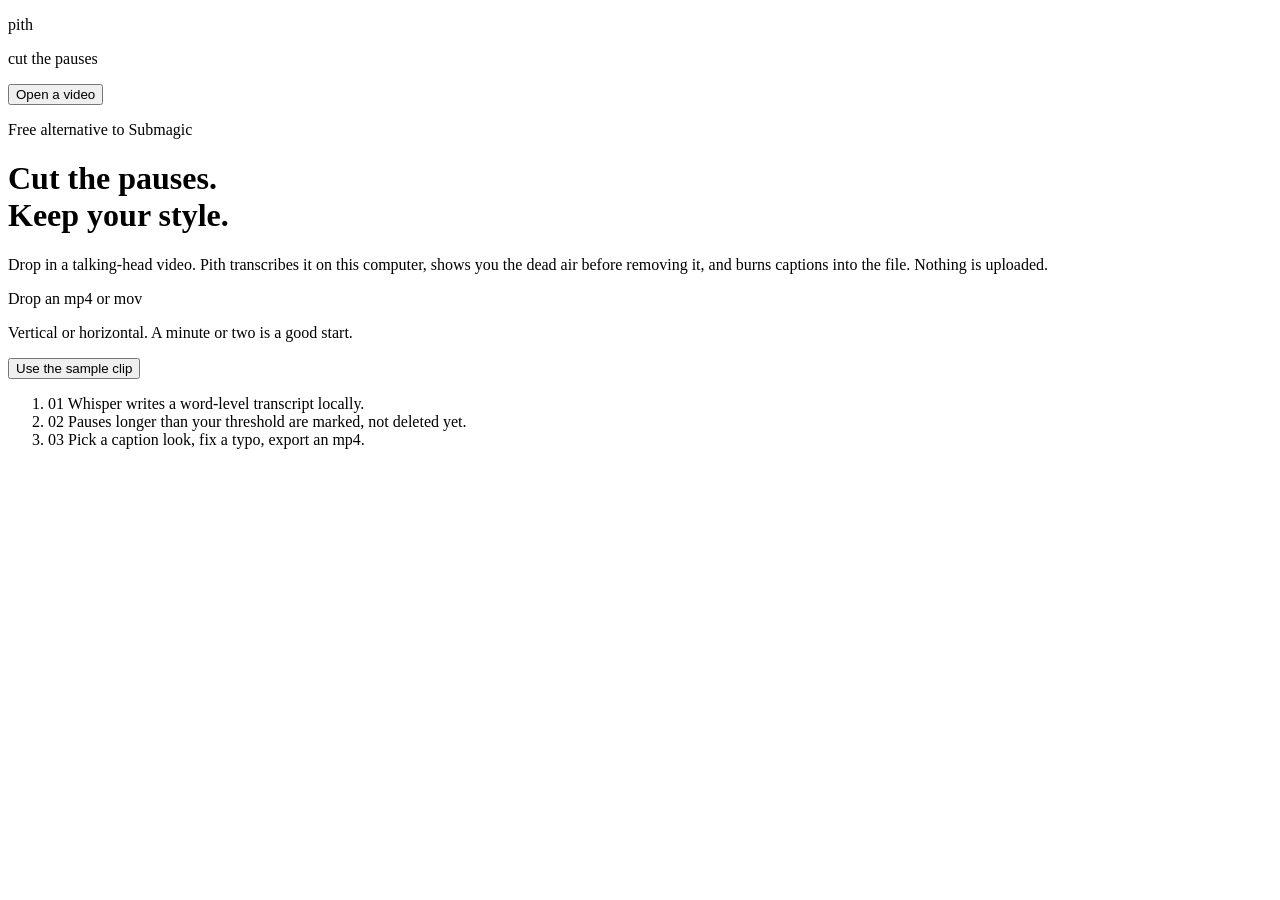
==== pith/static/index.html @ 76cdf3b1 "Add Pith, a local alternative to Submagic. Transcribe a talking-head clip with Whisper, cut the dead" ====
<!DOCTYPE html>
<html lang="en">
<head>
  <meta charset="utf-8">
  <meta name="viewport" content="width=device-width, initial-scale=1">
  <title>Pith</title>
  <link rel="icon" href="data:image/svg+xml,%3Csvg xmlns='http://www.w3.org/2000/svg' viewBox='0 0 32 32'%3E%3Cpath fill='%23f4efe6' d='M0 0h32v32H0z'/%3E%3Cpath fill='%23ff4d1c' d='M0 18 18 0h14L0 32z'/%3E%3C/svg%3E">
  <link rel="stylesheet" href="/static/app.css">
</head>
<body>
  <div id="progress" class="progress" hidden>
    <div class="progress-track"><div id="progress-bar"></div></div>
    <p id="progress-label"></p>
  </div>

  <header class="top">
    <div class="brand">
      <span class="mark" aria-hidden="true"></span>
      <div>
        <p class="wordmark">pith</p>
        <p class="tag">cut the pauses</p>
      </div>
    </div>
    <p id="project-meta" class="meta"></p>
    <div class="top-actions">
      <button id="open-button" class="btn" type="button">Open a video</button>
      <input id="file-input" type="file" accept="video/mp4,video/quicktime,.mp4,.mov,.m4v" hidden>
    </div>
  </header>

  <main id="empty" class="empty">
    <div class="empty-copy">
      <p class="kicker">Free alternative to Submagic</p>
      <h1>Cut the pauses.<br>Keep your style.</h1>
      <p class="lede">
        Drop in a talking-head video. Pith transcribes it on this computer,
        shows you the dead air before removing it, and burns captions into
        the file. Nothing is uploaded.
      </p>
    </div>
    <div id="drop" class="drop" tabindex="0" role="button" aria-label="Choose a video">
      <p class="drop-title">Drop an mp4 or mov</p>
      <p class="drop-sub">Vertical or horizontal. A minute or two is a good start.</p>
    </div>
    <button id="sample-button" class="btn paper" type="button">Use the sample clip</button>
    <section id="recent-wrap" class="recent" hidden>
      <h2>Recent</h2>
      <ul id="recent"></ul>
    </section>
    <ol class="steps">
      <li><span>01</span> Whisper writes a word-level transcript locally.</li>
      <li><span>02</span> Pauses longer than your threshold are marked, not deleted yet.</li>
      <li><span>03</span> Pick a caption look, fix a typo, export an mp4.</li>
    </ol>
  </main>

  <main id="editor" class="workspace" hidden>
    <section class="stage-col">
      <div class="player-bar">
        <div class="modes" role="tablist">
          <button id="mode-source" class="mode on" type="button">Original</button>
          <button id="mode-preview" class="mode" type="button" disabled>Preview</button>
          <button id="mode-export" class="mode" type="button" disabled>Export</button>
        </div>
        <label class="skip"><input id="skip-cuts" type="checkbox" checked> Skip pauses while playing</label>
      </div>
      <div id="frame" class="frame">
        <video id="player" controls playsinline preload="metadata"></video>
        <div id="overlay" class="caption-overlay bottom" aria-hidden="true"></div>
      </div>
      <p id="overlay-note" class="hint">On-screen words are a live preview. Export burns the same words into the file.</p>
      <div class="timeline-wrap">
        <canvas id="timeline" height="84" aria-label="Timeline"></canvas>
        <div class="timeline-legend">
          <span id="time-label">0:00.0</span>
          <span>Hatched stretches will be cut</span>
          <span id="time-end">0:00.0</span>
        </div>
      </div>
      <div class="transcript-head">
        <h2>Transcript</h2>
        <p id="note" class="hint"></p>
      </div>
      <div id="transcript" class="transcript"></div>
    </section>

    <aside class="side-col">
      <section class="card">
        <div class="card-head">
          <h2>Transcribe</h2>
          <p id="language-label" class="hint"></p>
        </div>
        <div class="row">
          <label>Model
            <select id="model">
              <option value="tiny">Tiny · fastest</option>
              <option value="base" selected>Base · a good first try</option>
              <option value="small">Small · slower, clearer</option>
            </select>
          </label>
          <label>Language
            <select id="language"></select>
          </label>
        </div>
        <p class="hint">The first run downloads the model (tiny is about 75 MB, base about 150 MB). After that it works offline.</p>
        <button id="transcribe" class="btn primary" type="button">Transcribe on this computer</button>
      </section>

      <section class="card">
        <div class="card-head">
          <h2>Pauses</h2>
          <p id="stats" class="stat"></p>
        </div>
        <label class="slider">Threshold <b id="threshold-value">0.40s</b>
          <input id="threshold" type="range" min="0.10" max="1.50" step="0.05" value="0.40">
        </label>
        <p class="hint">Gaps between words longer than this are cut. Shorter ones stay, on purpose.</p>
        <label class="slider">Padding <b id="padding-value">0.08s</b>
          <input id="padding" type="range" min="0" max="0.30" step="0.01" value="0.08">
        </label>
        <p class="hint">A little picture kept on each side of a cut, so the jump doesn’t land on a consonant.</p>
        <p id="energy-note" class="hint"></p>
        <ul id="cut-list" class="span-list"></ul>
        <ul id="loud-list" class="span-list"></ul>
        <ul id="restored-list" class="span-list"></ul>
        <ul id="forced-list" class="span-list"></ul>
      </section>

      <section class="card">
        <div class="card-head">
          <h2>Captions</h2>
        </div>
        <div id="presets" class="presets"></div>
        <p id="preset-blurb" class="hint"></p>
        <div class="row">
          <label>Font
            <select id="font"></select>
          </label>
          <label>Position
            <select id="position">
              <option value="bottom">Bottom</option>
              <option value="middle">Middle</option>
              <option value="top">Top</option>
            </select>
          </label>
        </div>
        <label class="slider">Size <b id="font-size-value">104</b>
          <input id="font-size" type="range" min="36" max="140" step="2" value="104">
        </label>
        <label class="slider">Words per line <b id="words-value">3</b>
          <input id="words-per-line" type="range" min="1" max="8" step="1" value="3">
        </label>
        <div class="row colors">
          <label>Text <input id="text-color" type="color" value="#ffffff"></label>
          <label>Highlight <input id="highlight-color" type="color" value="#e6ff3a"></label>
          <label class="check"><input id="uppercase" type="checkbox" checked> Uppercase</label>
        </div>
      </section>

      <section class="card">
        <div class="card-head">
          <h2>Match a reference</h2>
        </div>
        <p class="hint">Optional. Pith looks at a reel you like and guesses position, rough colors, and pacing. It does not copy the font or the animation.</p>
        <div class="row">
          <button id="reference-button" class="btn" type="button">Choose a reel</button>
          <button id="reference-sample" class="btn" type="button">Use the sample reference</button>
          <input id="reference-file" type="file" accept="video/mp4,video/quicktime,.mp4,.mov,.m4v" hidden>
        </div>
        <ul id="reference-notes" class="notes"></ul>
        <button id="reference-apply" class="btn" type="button" hidden>Start from these guesses</button>
      </section>

      <section class="card export-card">
        <div class="card-head">
          <h2>Export</h2>
        </div>
        <div class="aspects">
          <label><input type="radio" name="aspect" value="9:16" checked> 9:16 center crop</label>
          <label><input type="radio" name="aspect" value="original"> Original frame</label>
        </div>
        <p id="aspect-note" class="hint">Horizontal video is center-cropped. The sides are cut off.</p>
        <div class="row">
          <button id="preview-button" class="btn" type="button">Render preview</button>
          <button id="export-button" class="btn paper" type="button">Export mp4</button>
        </div>
        <p id="export-result" class="hint"></p>
        <a id="download" class="btn" hidden download>Download the mp4</a>
      </section>
    </aside>
  </main>

  <p id="toast" class="toast" role="status" hidden></p>
  <script src="/static/app.js"></script>
</body>
</html>
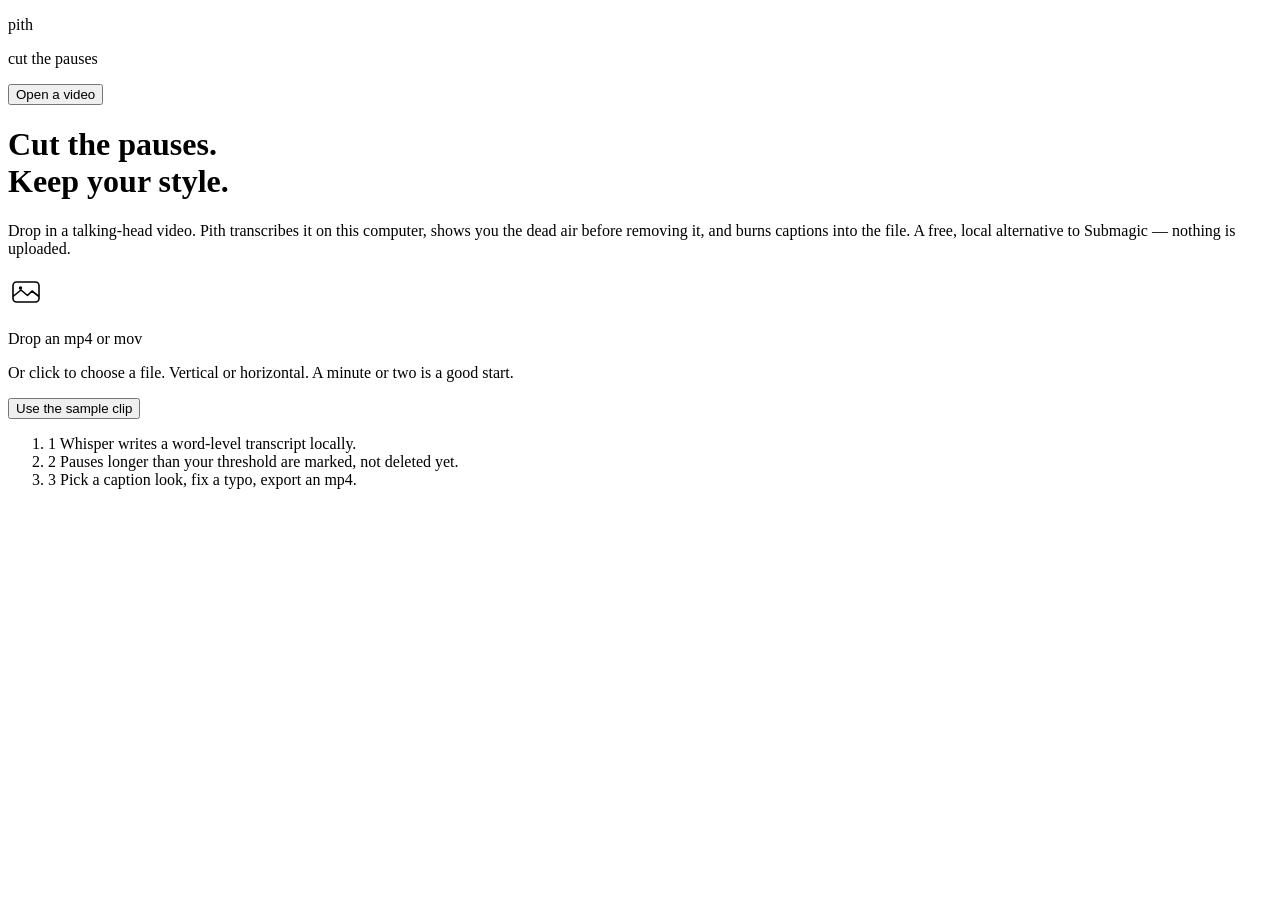
==== commit ba9309a7: "Polish the window typography, spacing, contrast, and states Keep the warm-black, paper, and vermilio" ====
--- a/pith/static/index.html
+++ b/pith/static/index.html
@@ -8,7 +8,7 @@
   <link rel="stylesheet" href="/static/app.css">
 </head>
 <body>
-  <div id="progress" class="progress" hidden>
+  <div id="progress" class="progress" hidden role="status" aria-live="polite" aria-atomic="true">
     <div class="progress-track"><div id="progress-bar"></div></div>
     <p id="progress-label"></p>
   </div>
@@ -30,37 +30,43 @@
 
   <main id="empty" class="empty">
     <div class="empty-copy">
-      <p class="kicker">Free alternative to Submagic</p>
       <h1>Cut the pauses.<br>Keep your style.</h1>
       <p class="lede">
         Drop in a talking-head video. Pith transcribes it on this computer,
         shows you the dead air before removing it, and burns captions into
-        the file. Nothing is uploaded.
+        the file. A free, local alternative to Submagic — nothing is uploaded.
       </p>
     </div>
-    <div id="drop" class="drop" tabindex="0" role="button" aria-label="Choose a video">
-      <p class="drop-title">Drop an mp4 or mov</p>
-      <p class="drop-sub">Vertical or horizontal. A minute or two is a good start.</p>
-    </div>
-    <button id="sample-button" class="btn paper" type="button">Use the sample clip</button>
+    <div class="intake">
+      <div id="drop" class="drop" tabindex="0" role="button" aria-label="Choose a video">
+        <svg class="drop-icon" width="36" height="36" viewBox="0 0 36 36" aria-hidden="true">
+          <rect x="5" y="8" width="26" height="20" rx="3.5" fill="none" stroke="currentColor" stroke-width="1.6"/>
+          <path d="M5 22.5 13 16l6.5 5.5L24 17l7 5.5" fill="none" stroke="currentColor" stroke-width="1.6" stroke-linejoin="round"/>
+          <circle cx="12.5" cy="14" r="1.7" fill="currentColor"/>
+        </svg>
+        <p class="drop-title">Drop an mp4 or mov</p>
+        <p class="drop-sub">Or click to choose a file. Vertical or horizontal. A minute or two is a good start.</p>
+      </div>
+      <button id="sample-button" class="btn paper" type="button">Use the sample clip</button>
+    </div>
     <section id="recent-wrap" class="recent" hidden>
       <h2>Recent</h2>
       <ul id="recent"></ul>
     </section>
     <ol class="steps">
-      <li><span>01</span> Whisper writes a word-level transcript locally.</li>
-      <li><span>02</span> Pauses longer than your threshold are marked, not deleted yet.</li>
-      <li><span>03</span> Pick a caption look, fix a typo, export an mp4.</li>
+      <li><span>1</span> Whisper writes a word-level transcript locally.</li>
+      <li><span>2</span> Pauses longer than your threshold are marked, not deleted yet.</li>
+      <li><span>3</span> Pick a caption look, fix a typo, export an mp4.</li>
     </ol>
   </main>
 
   <main id="editor" class="workspace" hidden>
     <section class="stage-col">
       <div class="player-bar">
-        <div class="modes" role="tablist">
-          <button id="mode-source" class="mode on" type="button">Original</button>
-          <button id="mode-preview" class="mode" type="button" disabled>Preview</button>
-          <button id="mode-export" class="mode" type="button" disabled>Export</button>
+        <div class="modes" role="tablist" aria-label="Playback source">
+          <button id="mode-source" class="mode on" type="button" role="tab" aria-selected="true">Original</button>
+          <button id="mode-preview" class="mode" type="button" role="tab" aria-selected="false" disabled>Preview</button>
+          <button id="mode-export" class="mode" type="button" role="tab" aria-selected="false" disabled>Export</button>
         </div>
         <label class="skip"><input id="skip-cuts" type="checkbox" checked> Skip pauses while playing</label>
       </div>
@@ -185,12 +191,12 @@
           <button id="export-button" class="btn paper" type="button">Export mp4</button>
         </div>
         <p id="export-result" class="hint"></p>
-        <a id="download" class="btn" hidden download>Download the mp4</a>
+        <a id="download" class="btn paper" hidden download>Download the mp4</a>
       </section>
     </aside>
   </main>
 
-  <p id="toast" class="toast" role="status" hidden></p>
+  <p id="toast" class="toast" role="status" aria-live="polite" hidden></p>
   <script src="/static/app.js"></script>
 </body>
 </html>
